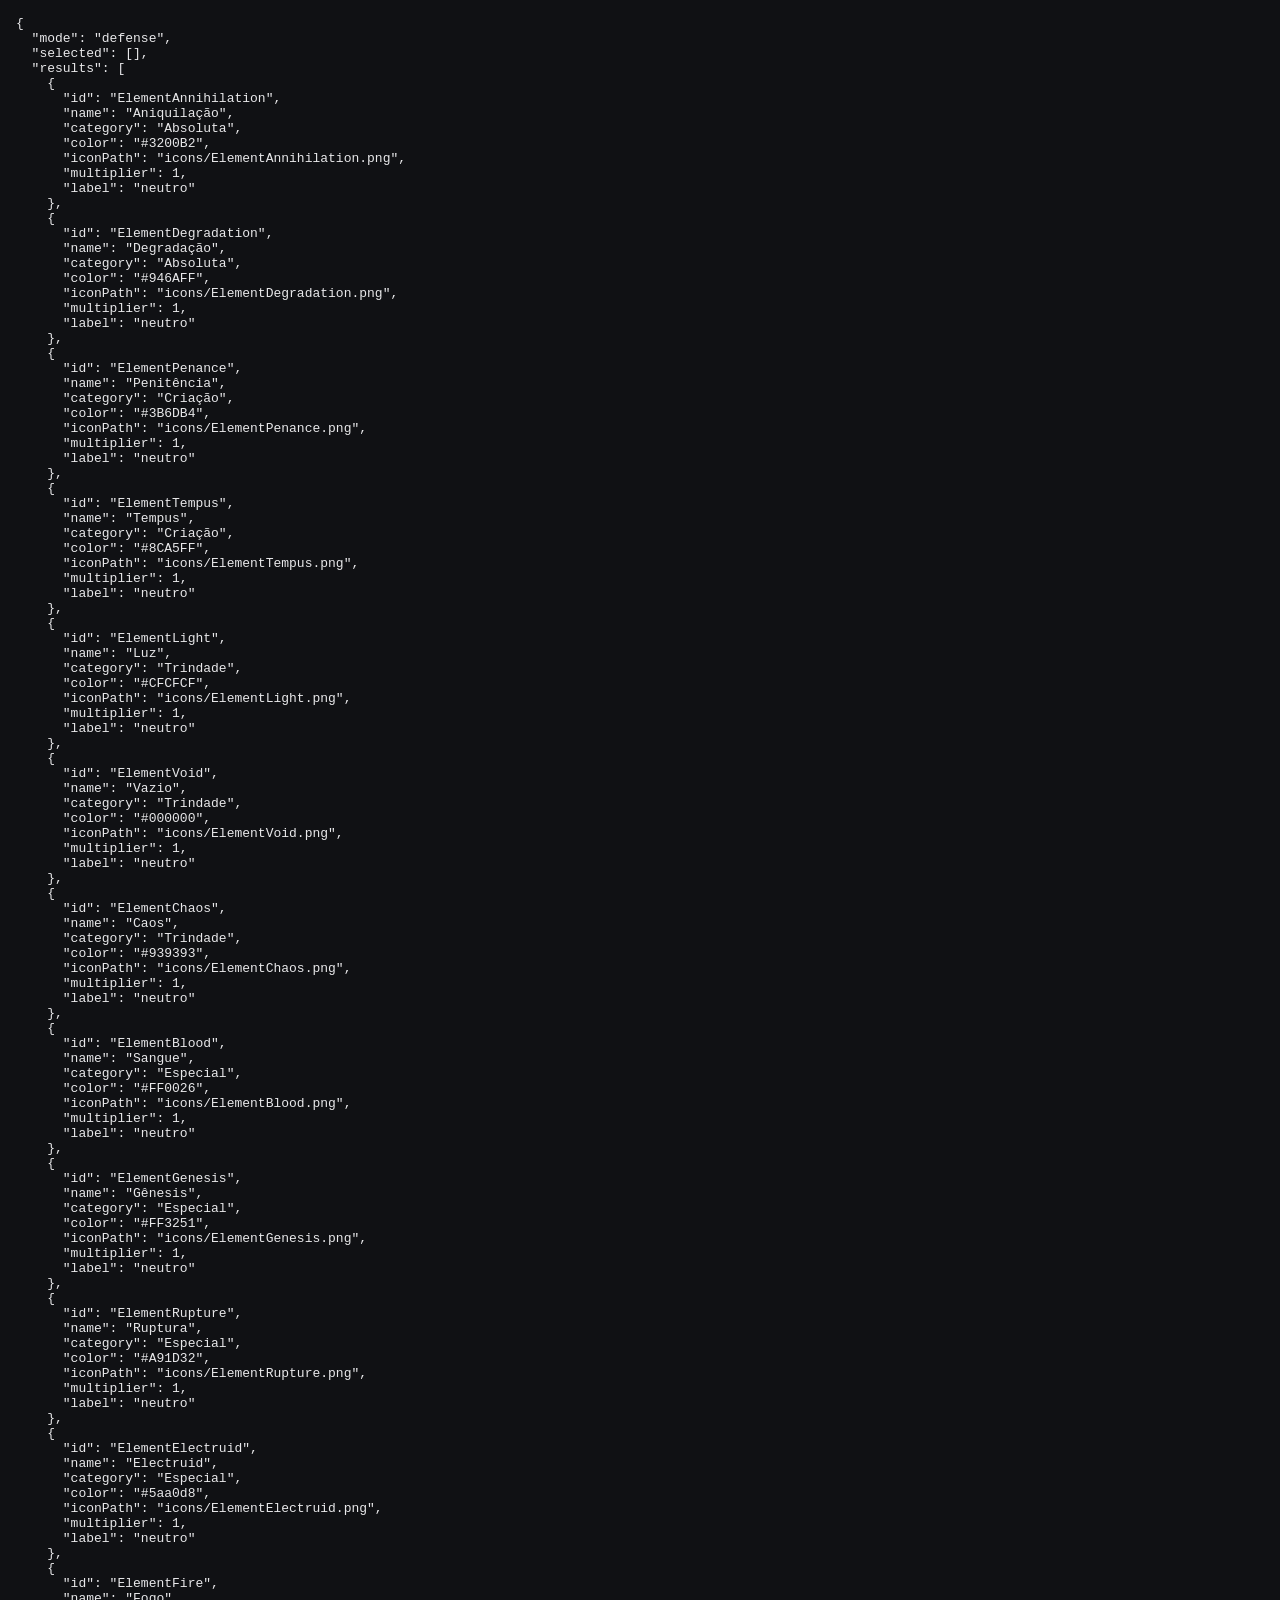
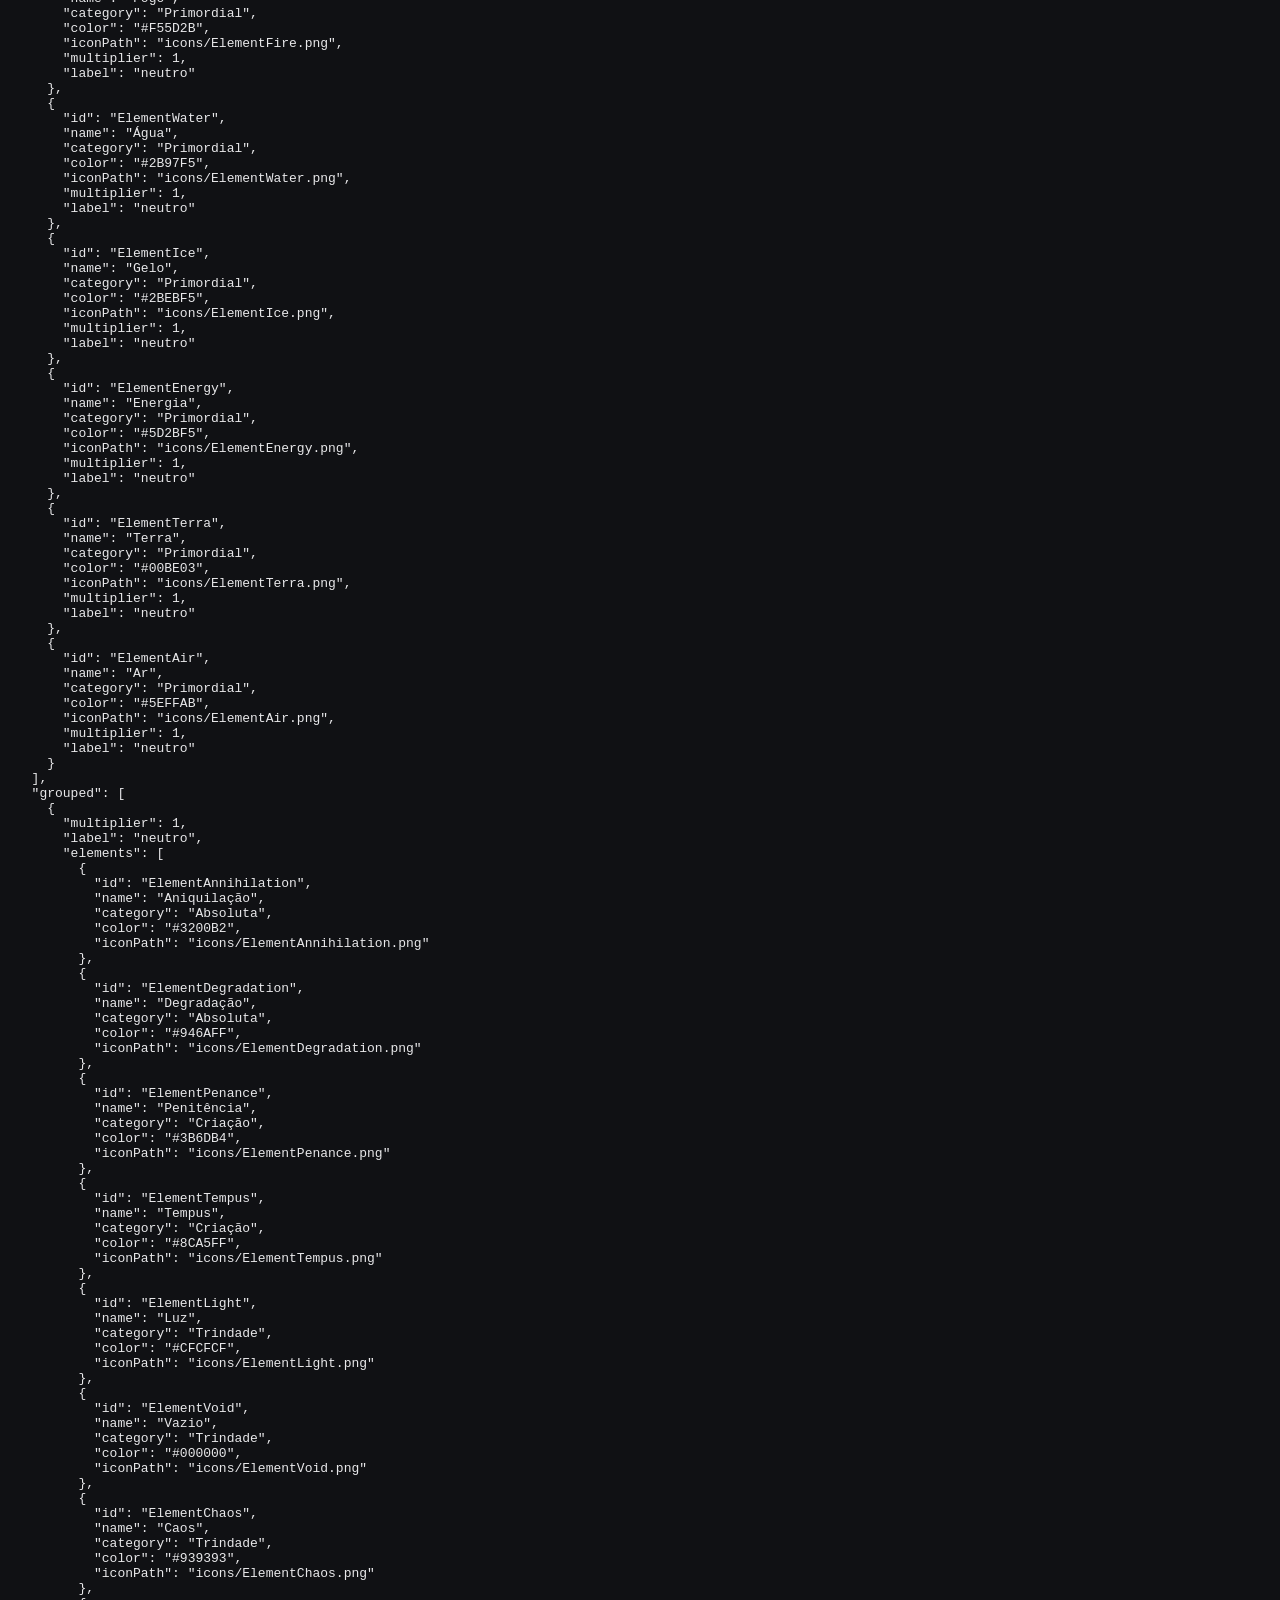
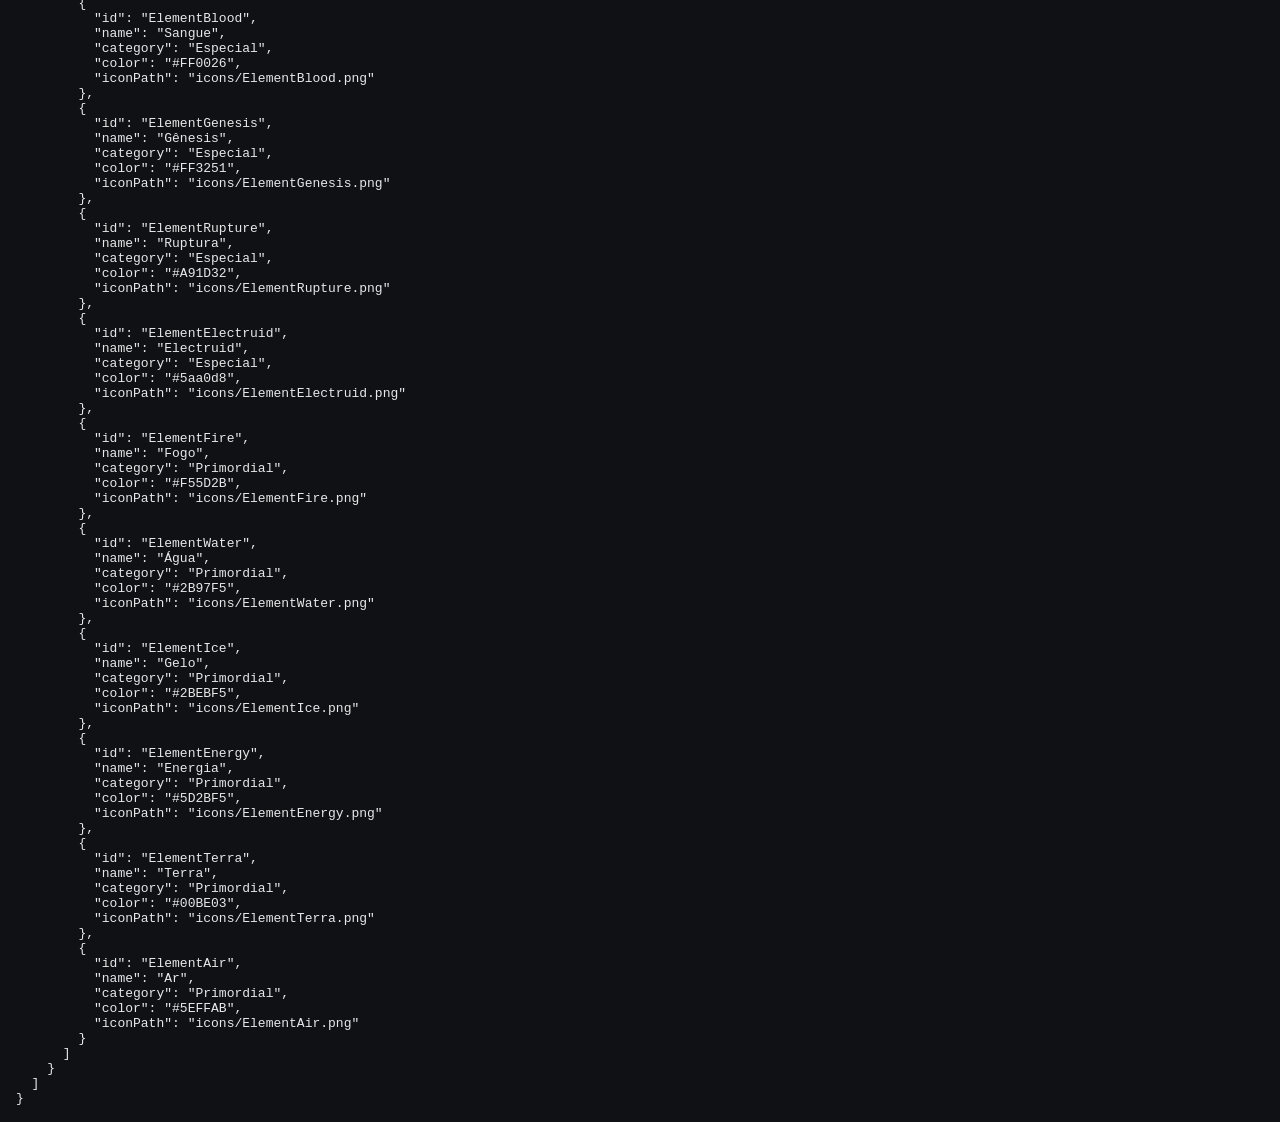
==== api.html @ 03c30467 "waos aaa" ====
<!DOCTYPE html>
<html lang="pt-BR">
<head>
  <meta charset="UTF-8" />
  <meta name="viewport" content="width=device-width, initial-scale=1.0" />
  <title>Element.help API JSON</title>
  <style>
    body { margin: 0; background: #101114; color: #e8e8ea; font-family: monospace; }
    pre { margin: 0; padding: 16px; white-space: pre-wrap; word-break: break-word; }
  </style>
</head>
<body>
  <pre id="jsonOutput">{}</pre>
  <script type="module">
    import { buildCalculationPayload } from './js/calculator.js';

    const params = new URLSearchParams(window.location.search);
    const mode = params.get('mode') === 'attack' ? 'attack' : 'defense';
    const elements = (params.get('elements') || '')
      .split(',')
      .map((value) => value.trim())
      .filter(Boolean);

    const payload = buildCalculationPayload(mode, elements);
    document.getElementById('jsonOutput').textContent = JSON.stringify(payload, null, 2);
  </script>
</body>
</html>
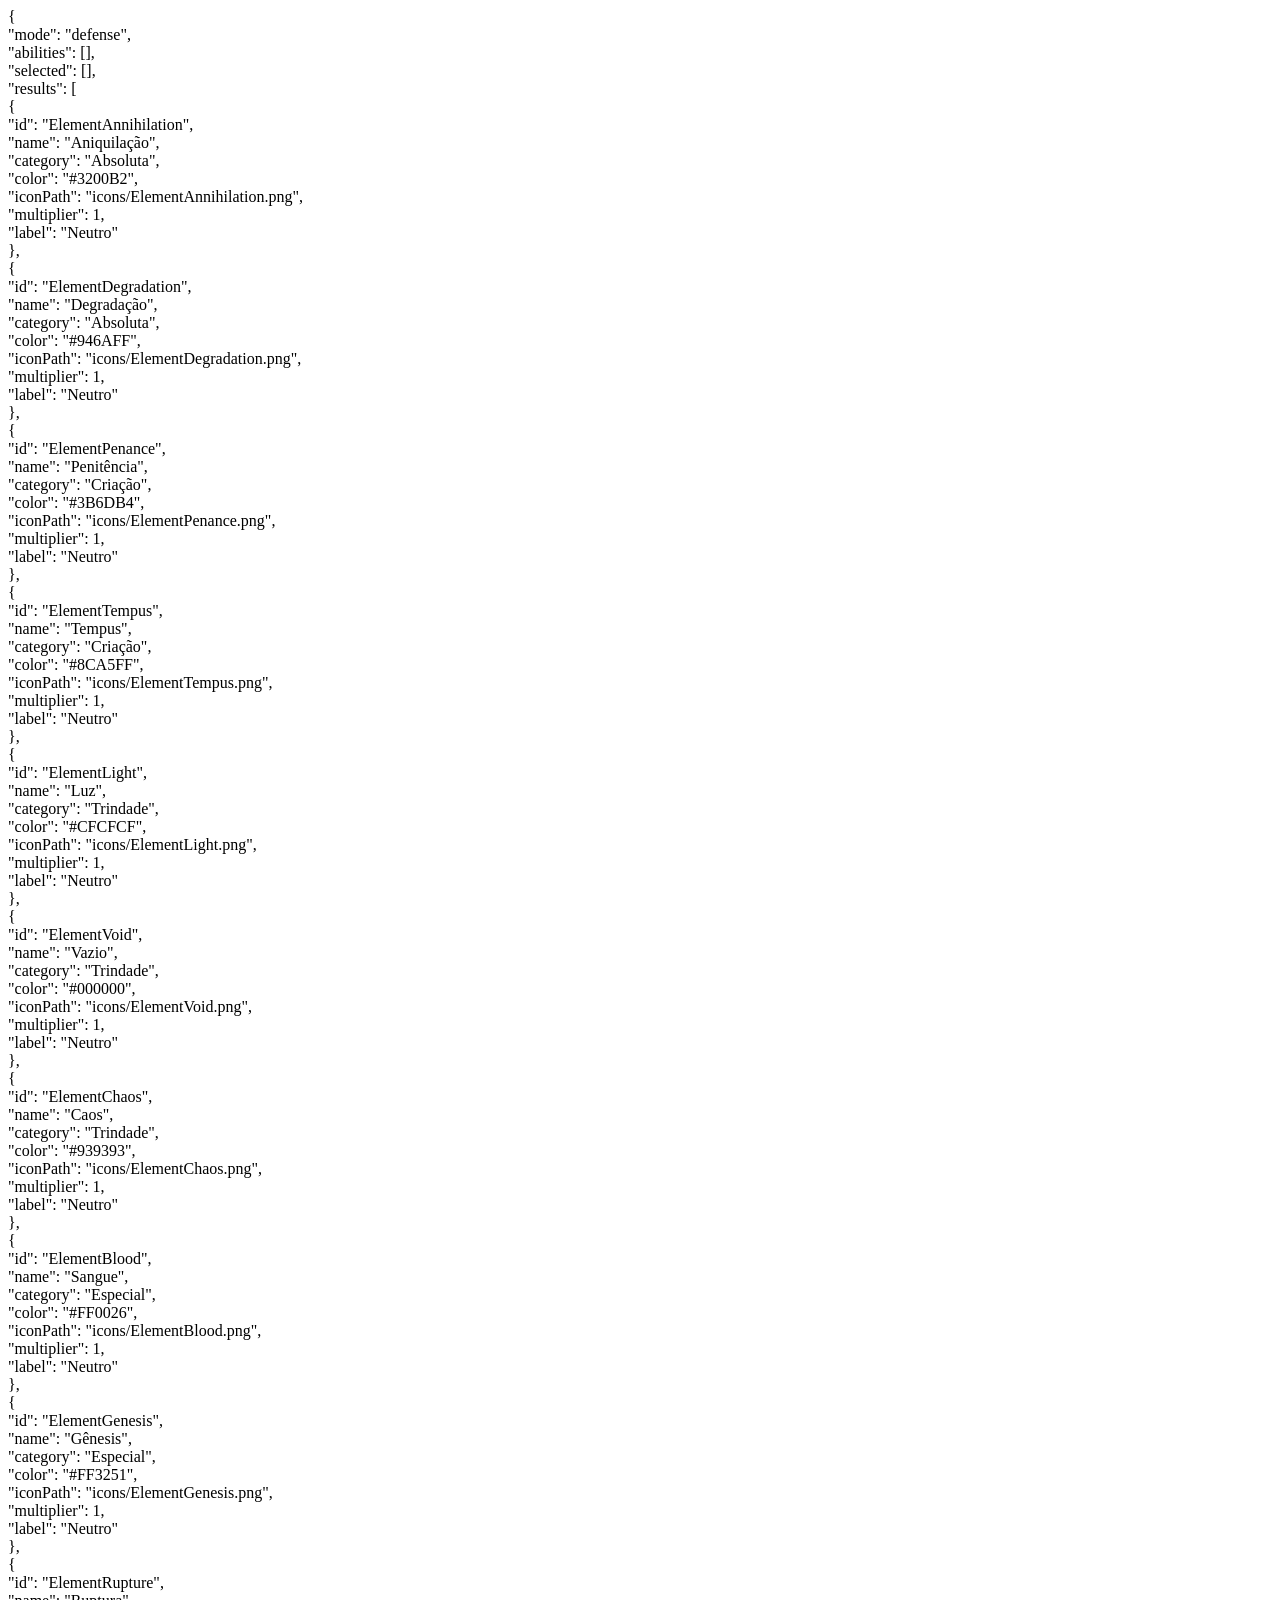
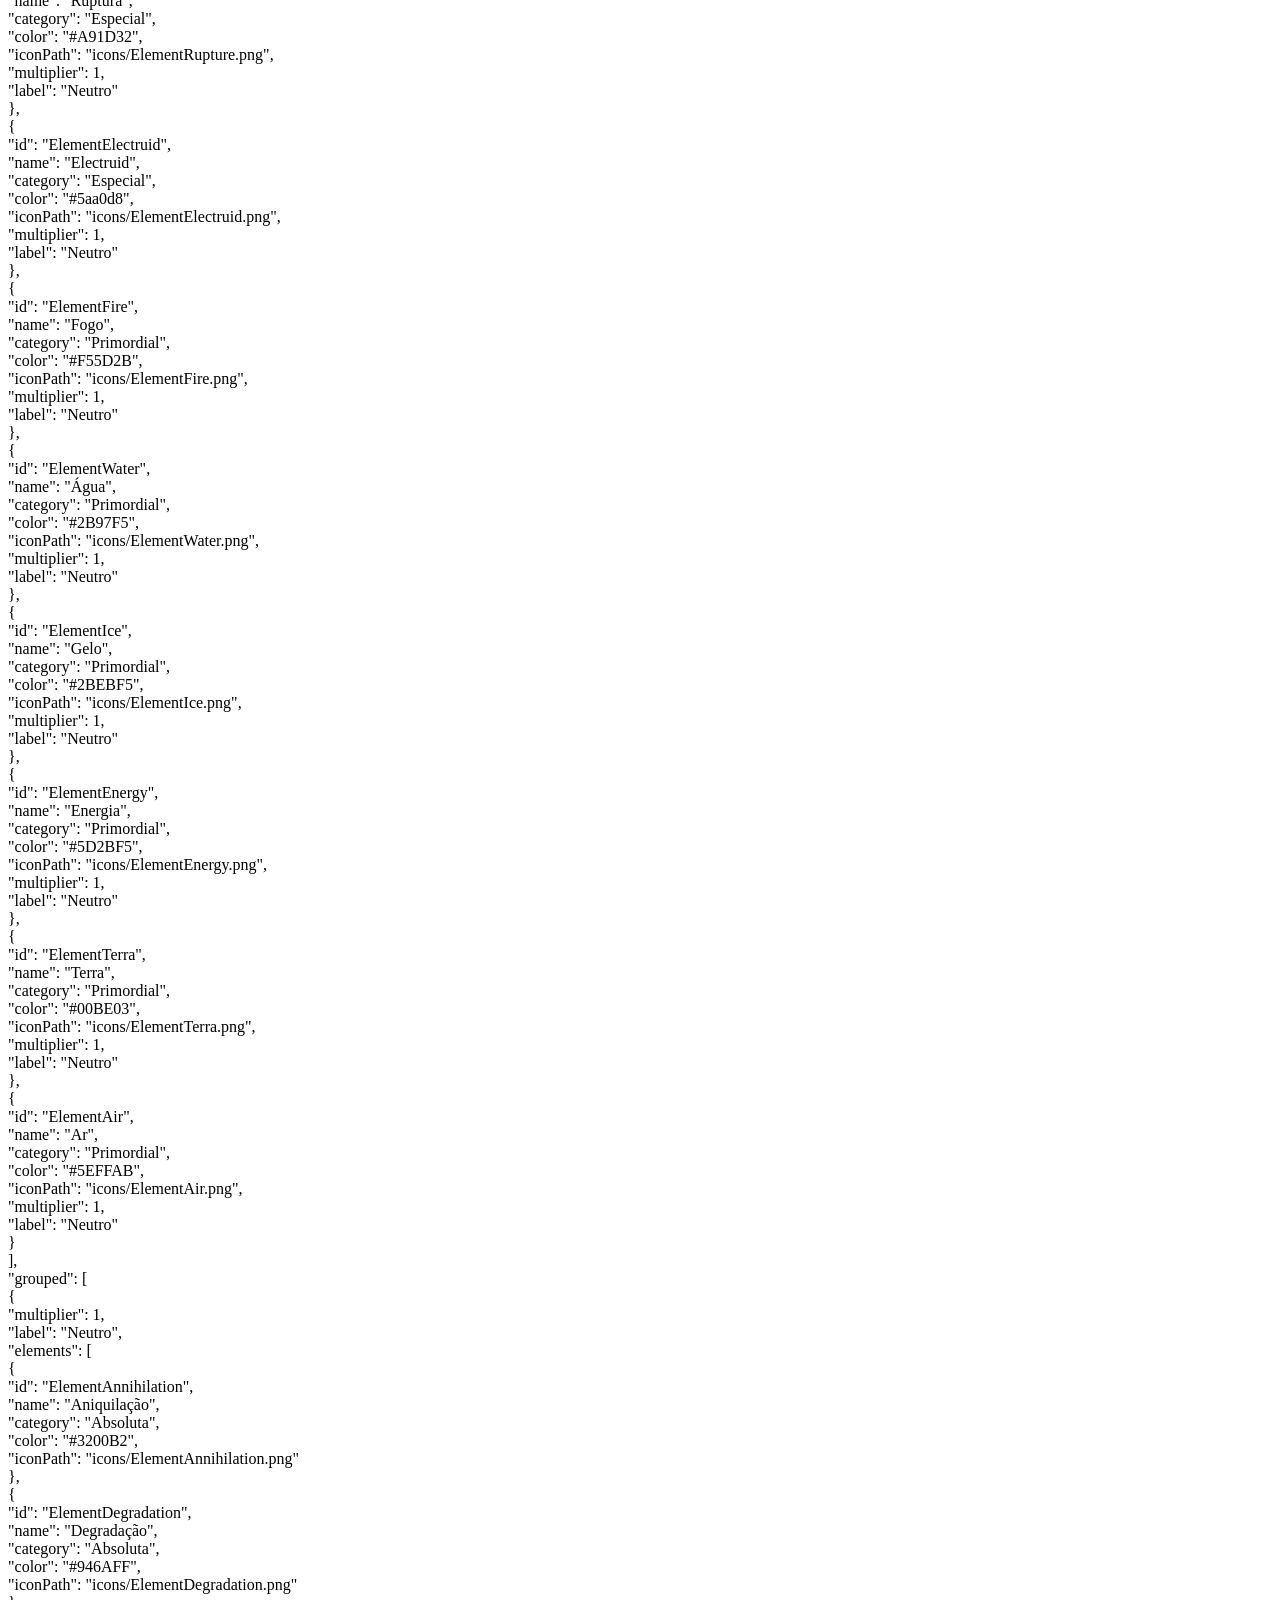
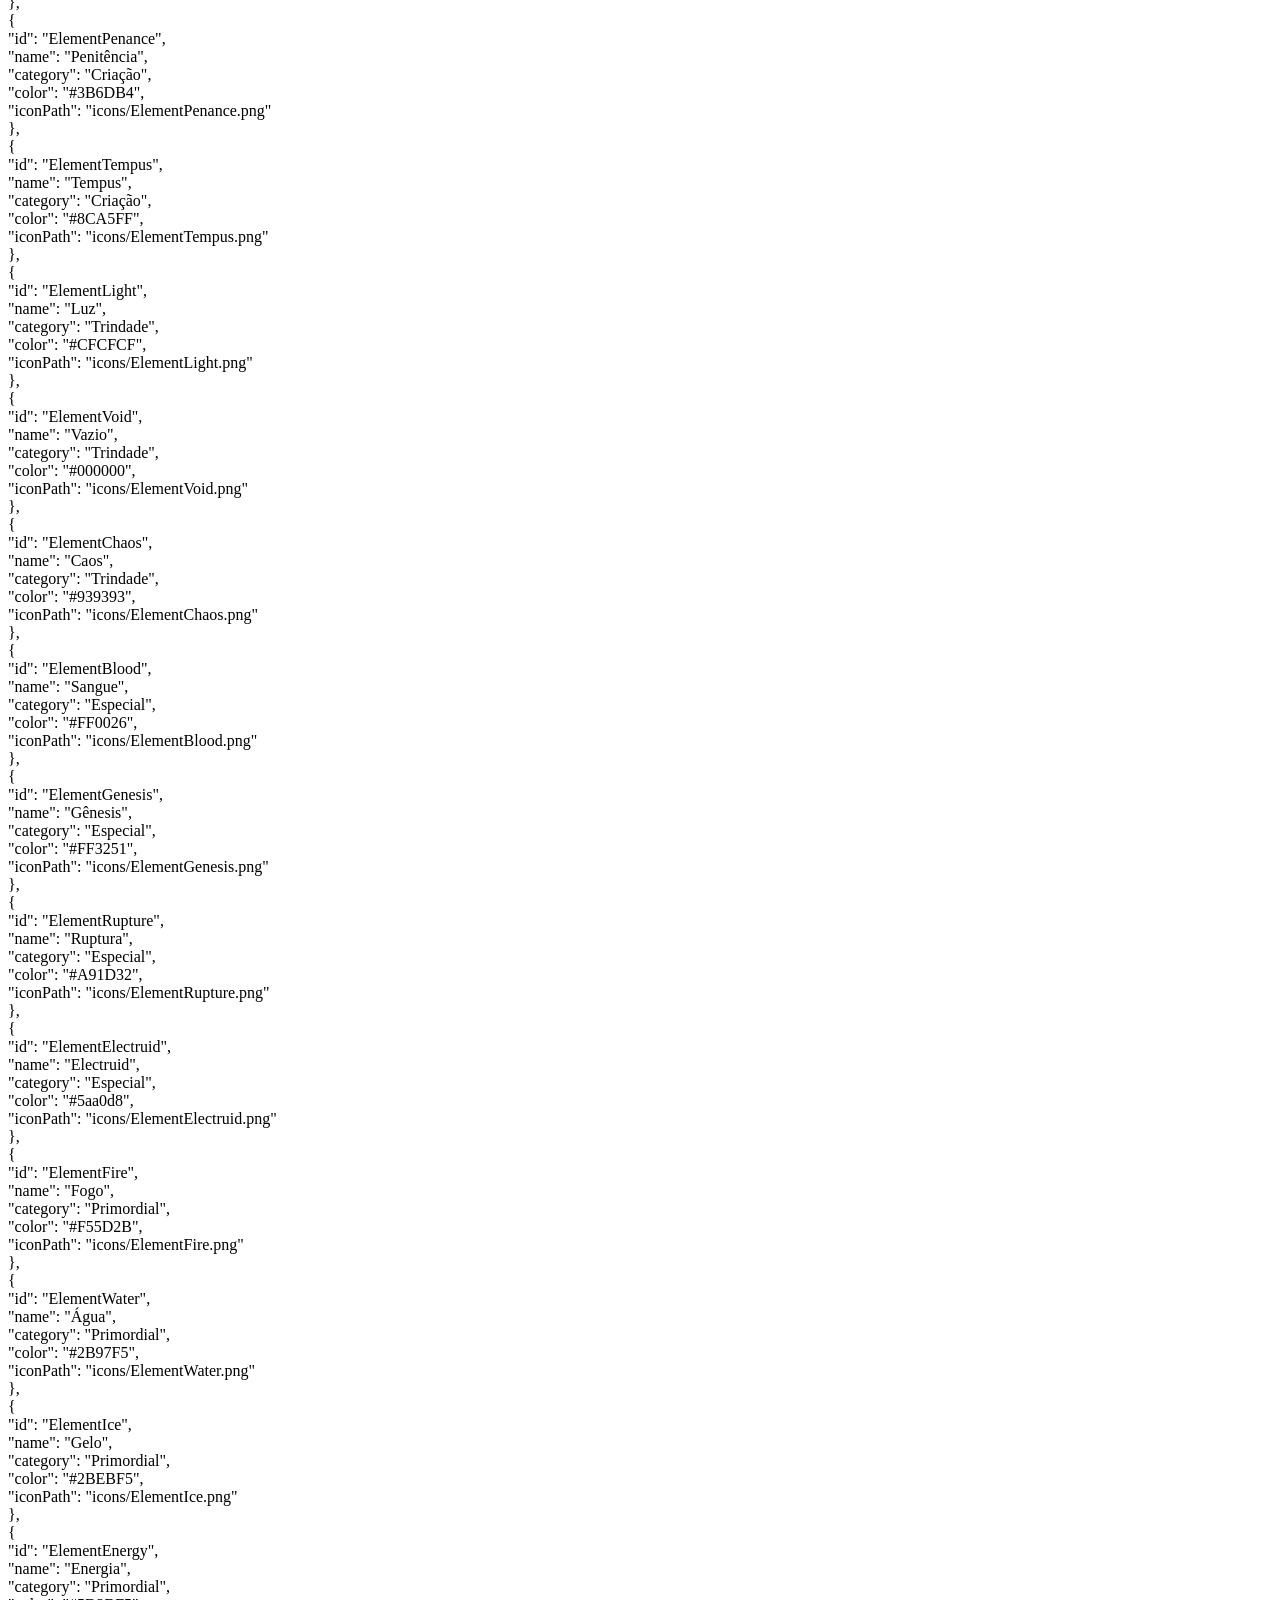
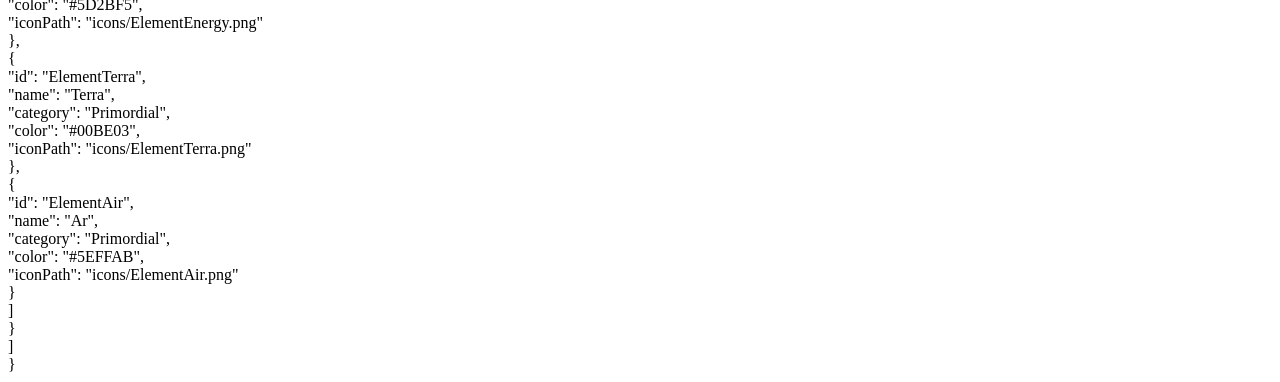
==== commit 6aeaecc5: "Update api.html" ====
--- a/api.html
+++ b/api.html
@@ -1,28 +1,48 @@
 <!DOCTYPE html>
 <html lang="pt-BR">
 <head>
-  <meta charset="UTF-8" />
-  <meta name="viewport" content="width=device-width, initial-scale=1.0" />
-  <title>Element.help API JSON</title>
-  <style>
-    body { margin: 0; background: #101114; color: #e8e8ea; font-family: monospace; }
-    pre { margin: 0; padding: 16px; white-space: pre-wrap; word-break: break-word; }
-  </style>
+<meta charset="UTF-8">
+<title>Element.help API</title>
 </head>
+
 <body>
-  <pre id="jsonOutput">{}</pre>
-  <script type="module">
-    import { buildCalculationPayload } from './js/calculator.js';
 
-    const params = new URLSearchParams(window.location.search);
-    const mode = params.get('mode') === 'attack' ? 'attack' : 'defense';
-    const elements = (params.get('elements') || '')
-      .split(',')
-      .map((value) => value.trim())
-      .filter(Boolean);
+<pre id="json"></pre>
 
-    const payload = buildCalculationPayload(mode, elements);
-    document.getElementById('jsonOutput').textContent = JSON.stringify(payload, null, 2);
-  </script>
+<script type="module">
+
+import { buildCalculationPayload } from "./js/calculator.js";
+
+const params = new URLSearchParams(location.search);
+
+const mode =
+  params.get("mode") === "attack"
+  ? "attack"
+  : "defense";
+
+const elements =
+  (params.get("elements") || "")
+  .split(",")
+  .map(e => e.trim())
+  .filter(Boolean);
+
+const abilities =
+  (params.get("abilities") || "")
+  .split(",")
+  .map(e => e.trim())
+  .filter(Boolean);
+
+const result = buildCalculationPayload(
+  mode,
+  elements,
+  abilities
+);
+
+const json = JSON.stringify(result, null, 2);
+
+document.body.innerText = json;
+
+</script>
+
 </body>
 </html>
